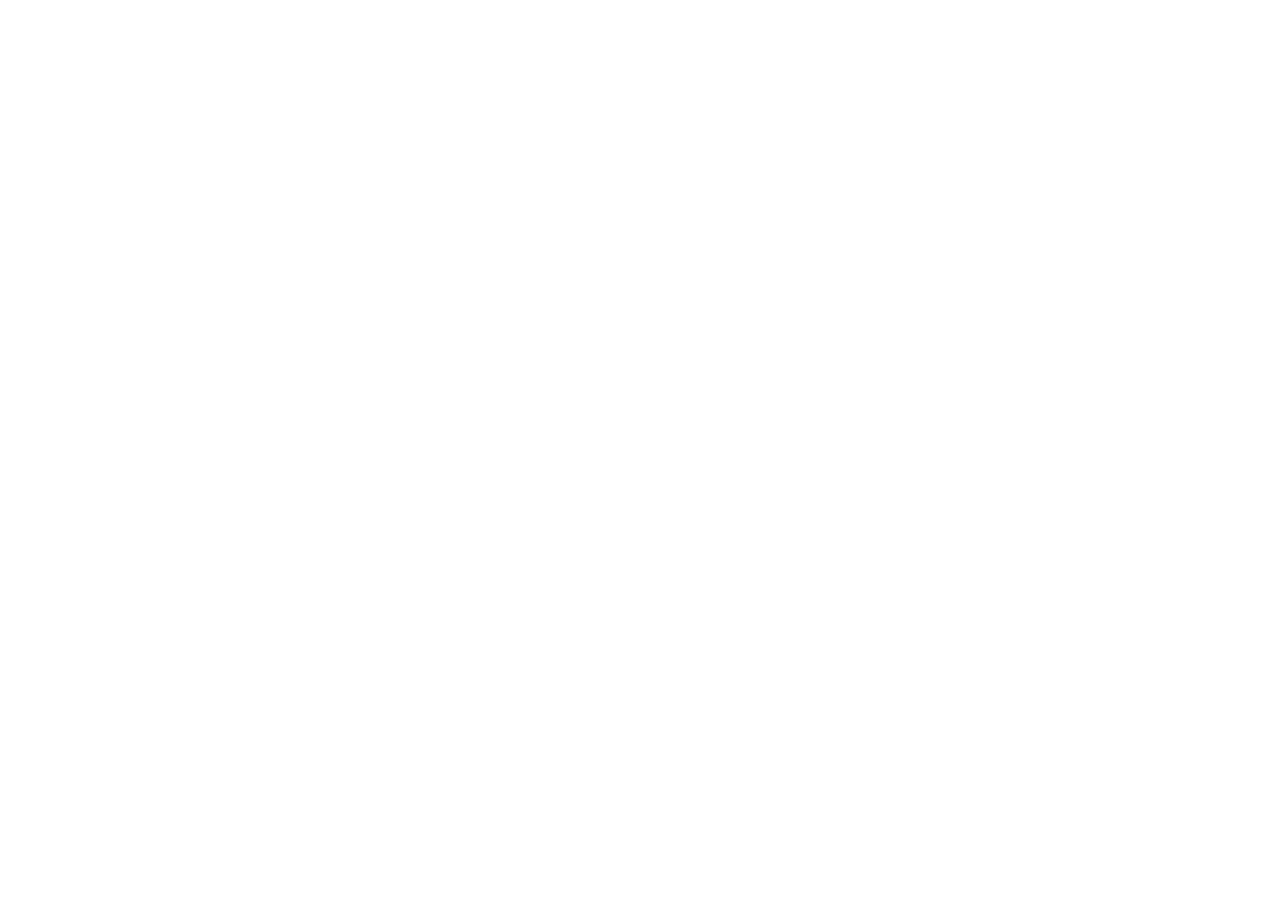
==== grid.html @ 2d643ec9 "Starte grid intro" ====
<!DOCTYPE html>
<html lang="en">
  <head>
    <meta charset="UTF-8" />
    <meta http-equiv="X-UA-Compatible" content="IE=edge" />
    <meta name="viewport" content="width=device-width, initial-scale=1.0" />
    <link rel="stylesheet" href="./base-style.css" />
    <link rel="stylesheet" href="./grid.css" />
    <title>Grid Intro</title>
  </head>
  <body></body>
</html>
---- base-style.css ----
* {
  box-sizing: border-box;
}

body {
  width: 100vw;
  height: 100vh;
  margin: 0;
}

.item {
  display: flex;
  justify-content: center;
  align-items: center;
  border: 1px solid #181818;
  font-size: 1.2rem;
  font-weight: bold;
}

.color1 {
  background-color: #d7bee2;
}
.color2 {
  background-color: #a9c7d8;
}
.color3 {
  background-color: #c0df9f;
}
.color4 {
  background-color: #f2e5a6;
}
.color5 {
  background-color: #e89d9d;
}
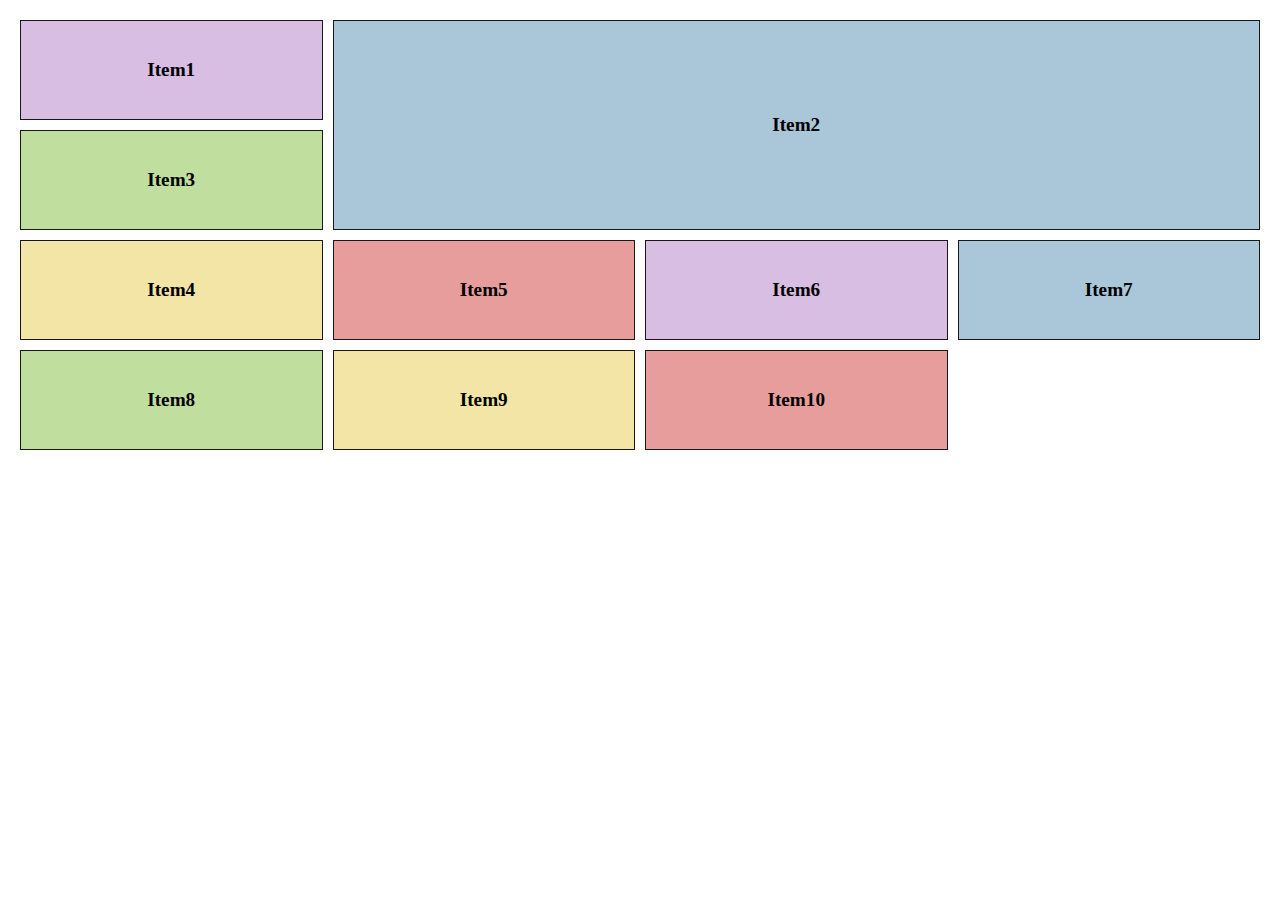
==== commit c3b5b0ff: "grid columns rows" ====
--- a/grid.html
+++ b/grid.html
@@ -8,5 +8,18 @@
     <link rel="stylesheet" href="./grid.css" />
     <title>Grid Intro</title>
   </head>
-  <body></body>
+  <body>
+    <div class="container">
+      <div class="item color1">Item1</div>
+      <div class="item item2 color2">Item2</div>
+      <div class="item color3">Item3</div>
+      <div class="item color4">Item4</div>
+      <div class="item color5">Item5</div>
+      <div class="item color1">Item6</div>
+      <div class="item color2">Item7</div>
+      <div class="item color3">Item8</div>
+      <div class="item color4">Item9</div>
+      <div class="item color5">Item10</div>
+    </div>
+  </body>
 </html>
--- a/grid.css
+++ b/grid.css
@@ -0,0 +1,12 @@
+.container {
+  display: grid;
+  padding: 20px;
+  grid-template-columns: repeat(4, 1fr);
+  grid-auto-rows: 100px;
+  gap: 10px;
+}
+
+.item2 {
+  grid-column: 2 / -1;
+  grid-row: 1 / 3;
+}
